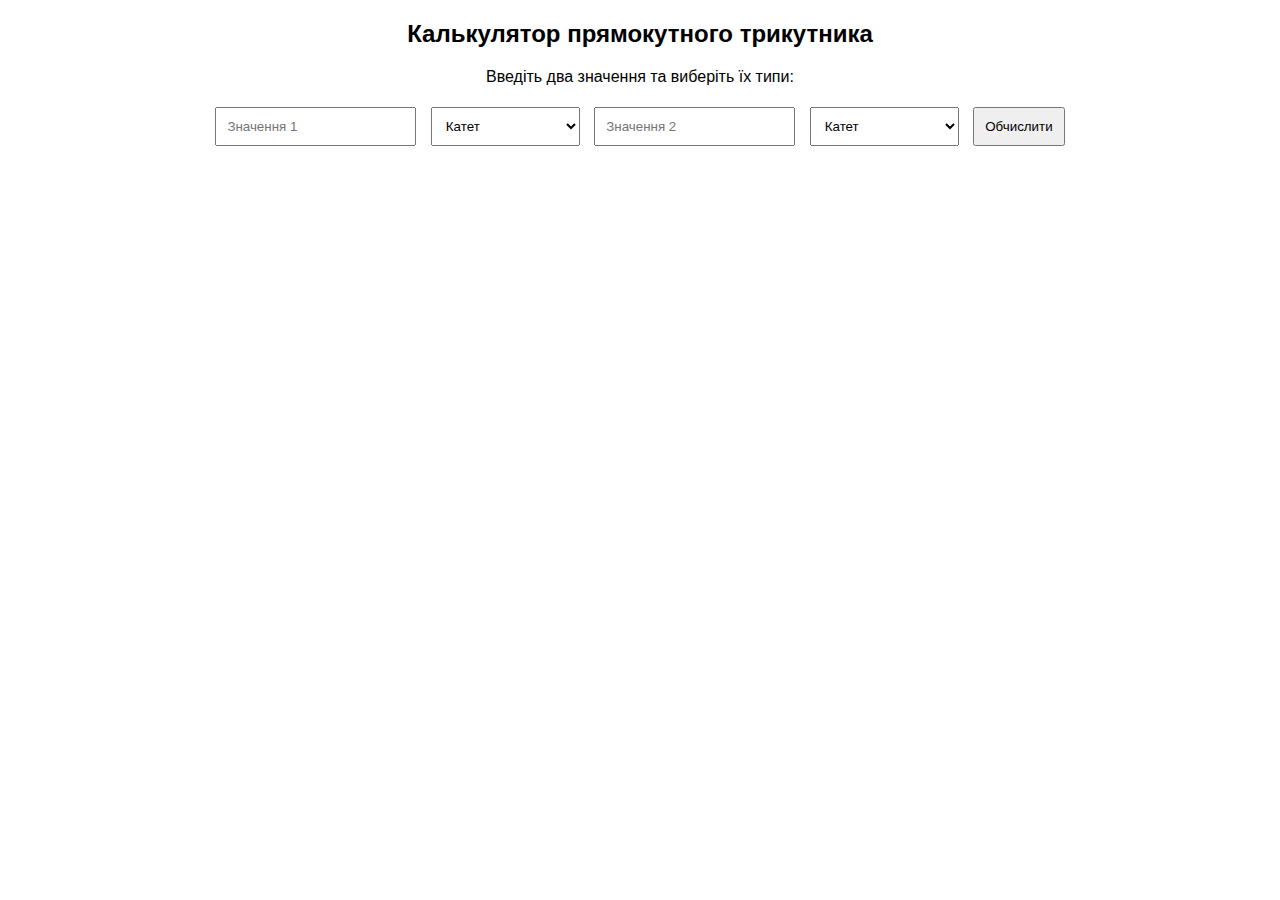
==== Лабораторна робота №1/index.html @ cac5a89c "Create index.html" ====
<!DOCTYPE html>
<html lang="uk">
<head>
    <meta charset="UTF-8">
    <meta name="viewport" content="width=device-width, initial-scale=1.0">
    <title>Розрахунок трикутника</title>
    <style>
        body { font-family: Arial, sans-serif; text-align: center; }
        input, select, button { margin: 5px; padding: 10px; }
        #result { margin-top: 20px; font-size: 18px; }
    </style>
</head>
<body>
    <h2>Калькулятор прямокутного трикутника</h2>
    <p>Введіть два значення та виберіть їх типи:</p>
    
    <input type="number" id="value1" placeholder="Значення 1">
    <select id="type1">
        <option value="leg">Катет</option>
        <option value="hypotenuse">Гіпотенуза</option>
        <option value="adjacent angle">Прилеглий кут</option>
        <option value="opposite angle">Протилежний кут</option>
        <option value="angle">Гострий кут</option>
    </select>
    
    <input type="number" id="value2" placeholder="Значення 2">
    <select id="type2">
        <option value="leg">Катет</option>
        <option value="hypotenuse">Гіпотенуза</option>
        <option value="adjacent angle">Прилеглий кут</option>
        <option value="opposite angle">Протилежний кут</option>
        <option value="angle">Гострий кут</option>
    </select>
    
    <button onclick="calculateTriangle()">Обчислити</button>

    <div id="result"></div>

    <script src="script.js"></script>
</body>
</html>
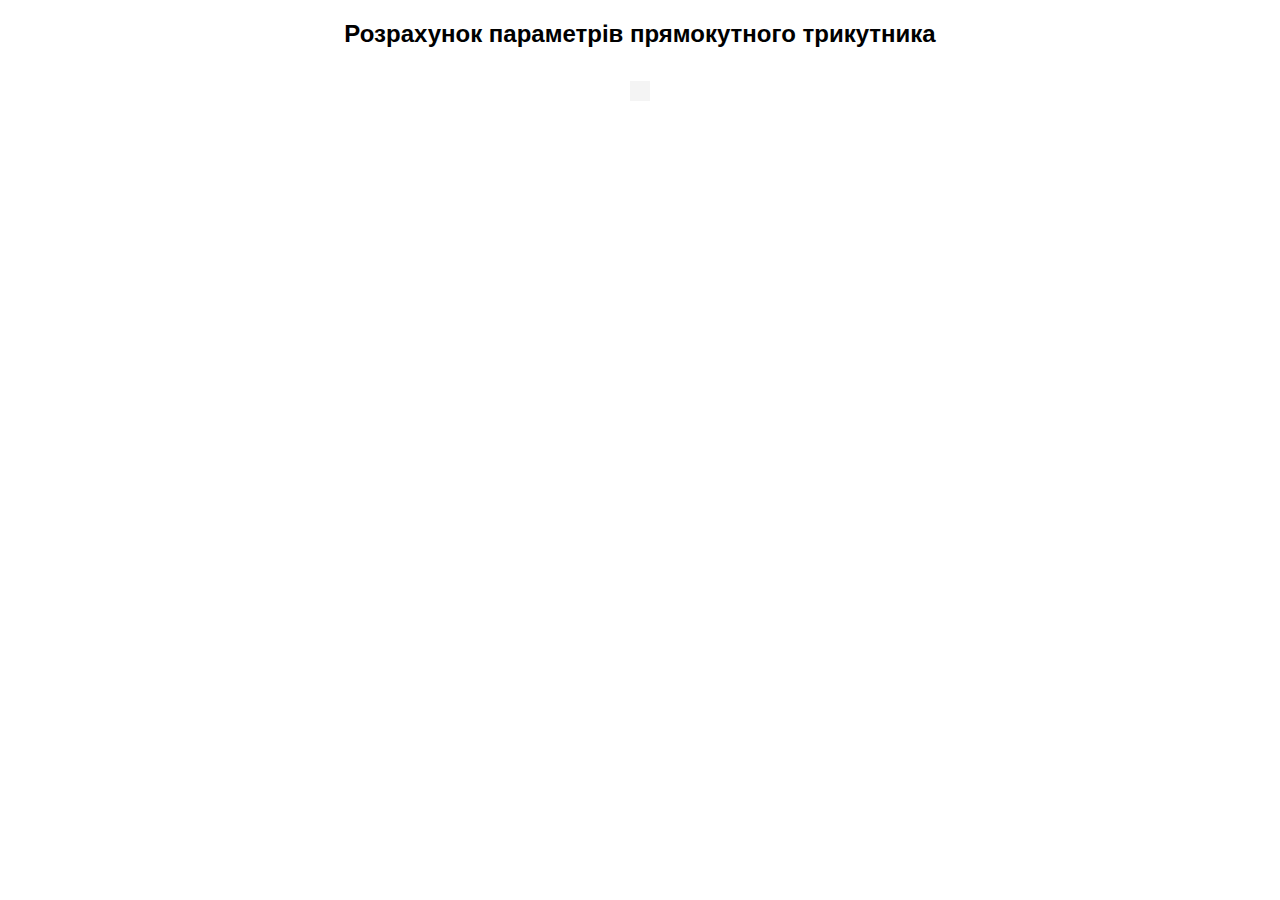
==== commit 55667919: "Update index.html" ====
--- a/Лабораторна робота №1/index.html
+++ b/Лабораторна робота №1/index.html
@@ -5,36 +5,13 @@
     <meta name="viewport" content="width=device-width, initial-scale=1.0">
     <title>Розрахунок трикутника</title>
     <style>
-        body { font-family: Arial, sans-serif; text-align: center; }
-        input, select, button { margin: 5px; padding: 10px; }
-        #result { margin-top: 20px; font-size: 18px; }
+        body { font-family: Arial, sans-serif; text-align: center; margin: 20px; }
+        pre { background: #f4f4f4; padding: 10px; display: inline-block; text-align: left; }
     </style>
 </head>
 <body>
-    <h2>Калькулятор прямокутного трикутника</h2>
-    <p>Введіть два значення та виберіть їх типи:</p>
-    
-    <input type="number" id="value1" placeholder="Значення 1">
-    <select id="type1">
-        <option value="leg">Катет</option>
-        <option value="hypotenuse">Гіпотенуза</option>
-        <option value="adjacent angle">Прилеглий кут</option>
-        <option value="opposite angle">Протилежний кут</option>
-        <option value="angle">Гострий кут</option>
-    </select>
-    
-    <input type="number" id="value2" placeholder="Значення 2">
-    <select id="type2">
-        <option value="leg">Катет</option>
-        <option value="hypotenuse">Гіпотенуза</option>
-        <option value="adjacent angle">Прилеглий кут</option>
-        <option value="opposite angle">Протилежний кут</option>
-        <option value="angle">Гострий кут</option>
-    </select>
-    
-    <button onclick="calculateTriangle()">Обчислити</button>
-
-    <div id="result"></div>
+    <h2>Розрахунок параметрів прямокутного трикутника</h2>
+    <pre id="output"></pre>
 
     <script src="script.js"></script>
 </body>
